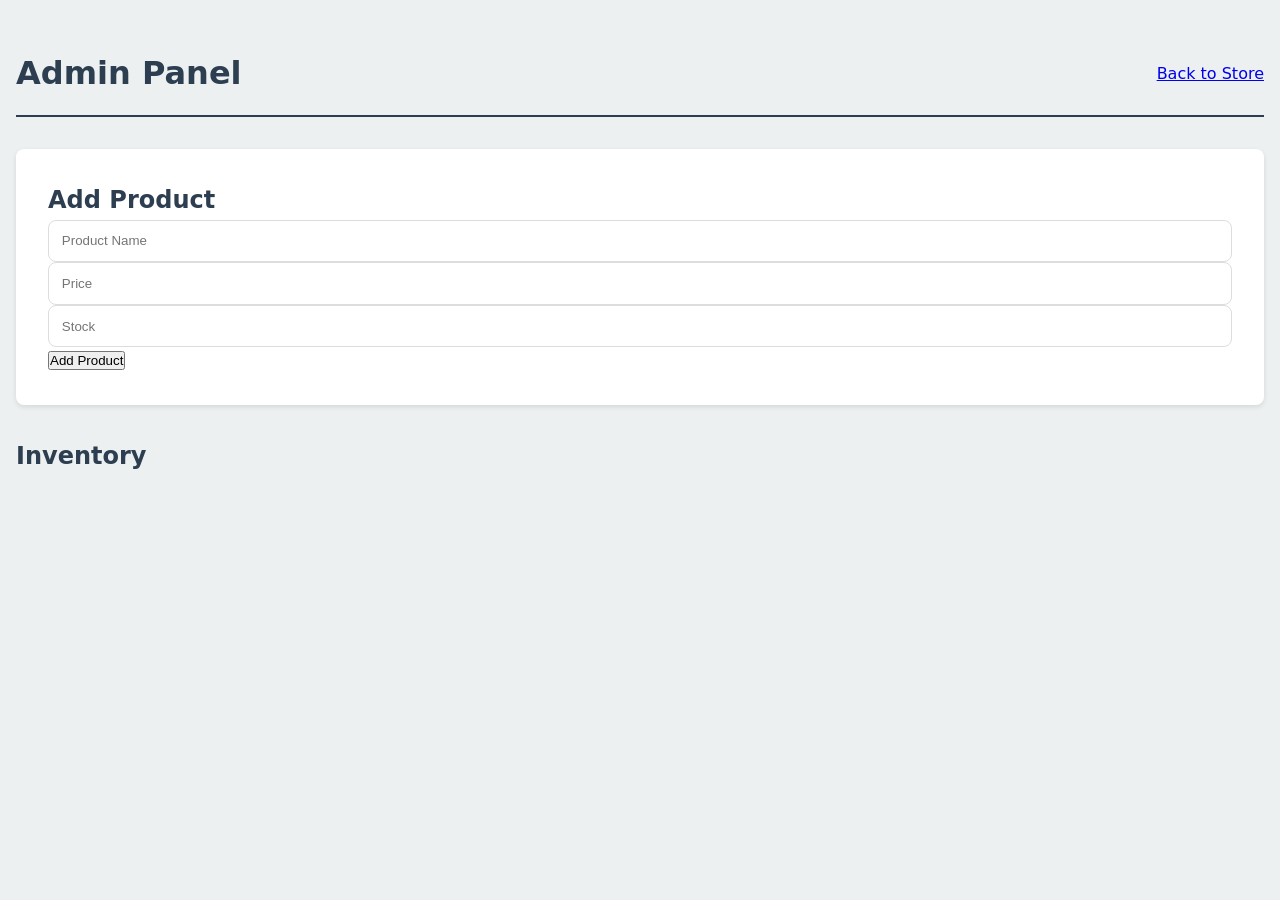
==== frontend/admin.html @ ecabc4f3 "first commit/ hopefully the last" ====
<!DOCTYPE html>
<html>

<head>
  <title>Admin Dashboard</title>
  <link rel="stylesheet" href="./css/styles.css">
</head>

<body>
  <header>
    <h1>Admin Panel</h1>
    <a href="/os_mini/index.html">Back to Store</a>
  </header>

  <div class="admin-actions">
    <h2>Add Product</h2>
    <form id="add-product-form">
      <input type="text" name="name" placeholder="Product Name" required>
      <input type="number" name="price" step="0.01" placeholder="Price" required>
      <input type="number" name="stock" placeholder="Stock" required>
      <button type="submit">Add Product</button>
    </form>
  </div>

  <div id="inventory">
    <h2>Inventory</h2>
    <div id="product-list"></div>
  </div>

  <script src="./js/scripts.js"></script>
</body>

</html>
---- frontend/css/styles.css ----
:root {
  --primary-color: #2c3e50;
  --secondary-color: #3498db;
  --success-color: #27ae60;
  --danger-color: #e74c3c;
  --light-gray: #ecf0f1;
  --dark-gray: #7f8c8d;
  --shadow: 0 2px 5px rgba(0, 0, 0, 0.1);
  --border-radius: 8px;
  --transition: all 0.3s ease;
}

/* Base Styles */
* {
  box-sizing: border-box;
  margin: 0;
  padding: 0;
}

body {
  font-family: 'Segoe UI', system-ui, sans-serif;
  line-height: 1.6;
  color: var(--primary-color);
  background-color: var(--light-gray);
  padding: 2rem 1rem;
}

/* Layout */
.container {
  max-width: 1200px;
  margin: 0 auto;
  padding: 0 1rem;
}

/* Header */
header {
  display: flex;
  justify-content: space-between;
  align-items: center;
  margin-bottom: 2rem;
  padding: 1rem 0;
  border-bottom: 2px solid var(--primary-color);
}

.logo {
  font-size: 1.8rem;
  font-weight: bold;
  color: var(--primary-color);
}

/* Cart Button */
.cart-button {
  background: var(--success-color);
  color: white;
  padding: 0.8rem 1.5rem;
  border-radius: var(--border-radius);
  text-decoration: none;
  transition: var(--transition);
  display: flex;
  align-items: center;
  gap: 0.5rem;
}

.cart-button:hover {
  background: #219a52;
  transform: translateY(-2px);
}

.cart-count {
  background: white;
  color: var(--success-color);
  padding: 0.2rem 0.6rem;
  border-radius: 20px;
  font-weight: bold;
}

/* Product Grid */
.product-grid {
  display: grid;
  grid-template-columns: repeat(auto-fit, minmax(250px, 1fr));
  gap: 1.5rem;
  margin-bottom: 2rem;
}

.product-card {
  background: white;
  border-radius: var(--border-radius);
  padding: 1.5rem;
  box-shadow: var(--shadow);
  transition: var(--transition);
  display: flex;
  flex-direction: column;
  gap: 1rem;
}

.product-card:hover {
  transform: translateY(-5px);
  box-shadow: 0 5px 15px rgba(0, 0, 0, 0.1);
}

.product-image {
  width: 100%;
  height: 200px;
  object-fit: cover;
  border-radius: var(--border-radius);
}

.product-name {
  font-size: 1.2rem;
  font-weight: 600;
}

.product-price {
  color: var(--success-color);
  font-size: 1.3rem;
  font-weight: bold;
}

.stock-status {
  color: var(--dark-gray);
  font-size: 0.9rem;
}

/* Add to Cart Button */
.add-to-cart {
  background: var(--secondary-color);
  color: white;
  border: none;
  padding: 0.8rem;
  border-radius: var(--border-radius);
  cursor: pointer;
  transition: var(--transition);
  width: 100%;
  font-weight: 600;
}

.add-to-cart:hover:not(:disabled) {
  background: #2980b9;
}

.add-to-cart:disabled {
  background: var(--dark-gray);
  cursor: not-allowed;
}

/* Cart Modal */
.modal {
  display: none;
  position: fixed;
  top: 0;
  left: 0;
  width: 100%;
  height: 100%;
  background: rgba(0, 0, 0, 0.5);
  z-index: 1000;
}

.modal-content {
  background: white;
  margin: 2rem auto;
  padding: 2rem;
  width: 90%;
  max-width: 600px;
  border-radius: var(--border-radius);
  position: relative;
}

.close-button {
  position: absolute;
  top: 1rem;
  right: 1rem;
  font-size: 1.5rem;
  cursor: pointer;
  background: none;
  border: none;
  color: var(--dark-gray);
}

.cart-items {
  display: flex;
  flex-direction: column;
  gap: 1rem;
  margin: 1.5rem 0;
}

.cart-item {
  display: flex;
  justify-content: space-between;
  align-items: center;
  padding: 1rem;
  background: var(--light-gray);
  border-radius: var(--border-radius);
}

.checkout-button {
  background: var(--success-color);
  color: white;
  width: 100%;
  padding: 1rem;
  border: none;
  border-radius: var(--border-radius);
  cursor: pointer;
  font-weight: 600;
  transition: var(--transition);
}

.checkout-button:hover {
  background: #219a52;
}

/* Admin Styles */
.admin-actions {
  background: white;
  padding: 2rem;
  border-radius: var(--border-radius);
  box-shadow: var(--shadow);
  margin-bottom: 2rem;
}

.form-group {
  margin-bottom: 1rem;
  display: flex;
  gap: 1rem;
}

input[type="text"],
input[type="number"] {
  padding: 0.8rem;
  border: 1px solid #ddd;
  border-radius: var(--border-radius);
  width: 100%;
}

/* Responsive Design */
@media (max-width: 768px) {
  .product-grid {
    grid-template-columns: 1fr;
  }

  .form-group {
    flex-direction: column;
  }
}
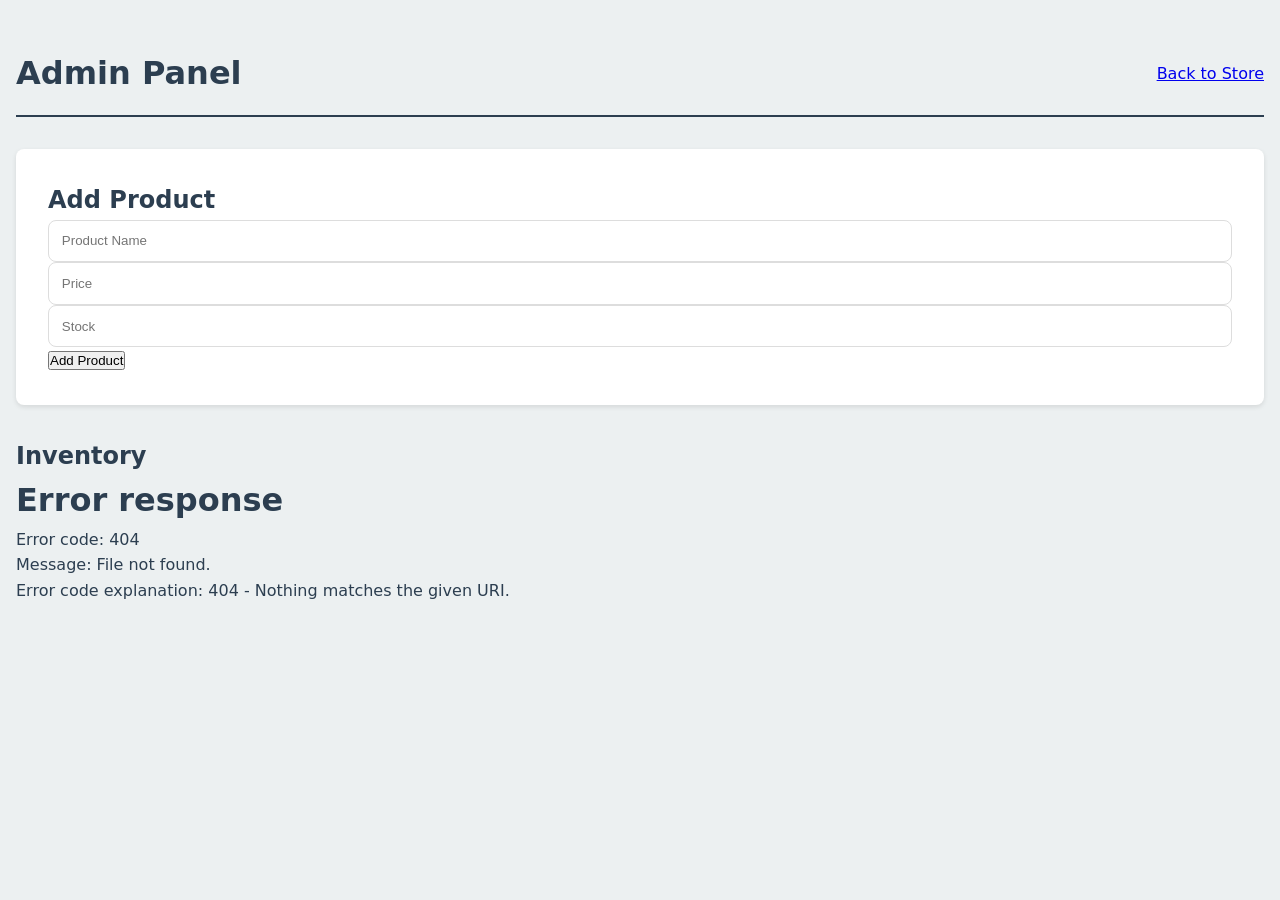
==== commit c9dcaf89: "new working stuff" ====
--- a/frontend/admin.html
+++ b/frontend/admin.html
@@ -2,32 +2,32 @@
 <html>
 
 <head>
-  <title>Admin Dashboard</title>
-  <link rel="stylesheet" href="./css/styles.css">
+    <title>Admin Dashboard</title>
+    <link rel="stylesheet" href="./css/styles.css">
 </head>
 
 <body>
-  <header>
-    <h1>Admin Panel</h1>
-    <a href="/os_mini/index.html">Back to Store</a>
-  </header>
+    <header>
+        <h1>Admin Panel</h1>
+        <a href="/os_mini/index.html">Back to Store</a>
+    </header>
 
-  <div class="admin-actions">
-    <h2>Add Product</h2>
-    <form id="add-product-form">
-      <input type="text" name="name" placeholder="Product Name" required>
-      <input type="number" name="price" step="0.01" placeholder="Price" required>
-      <input type="number" name="stock" placeholder="Stock" required>
-      <button type="submit">Add Product</button>
-    </form>
-  </div>
+    <div class="admin-actions">
+        <h2>Add Product</h2>
+        <form id="add-product-form" accept-charset="UTF-8">
+            <input type="text" name="name" placeholder="Product Name" required>
+            <input type="number" name="price" step="0.01" placeholder="Price" required>
+            <input type="number" name="stock" placeholder="Stock" required>
+            <button type="submit">Add Product</button>
+        </form>
+    </div>
 
-  <div id="inventory">
-    <h2>Inventory</h2>
-    <div id="product-list"></div>
-  </div>
+    <div id="inventory">
+        <h2>Inventory</h2>
+        <div id="product-list"></div>
+    </div>
 
-  <script src="./js/scripts.js"></script>
+    <script src="./js/scripts.js"></script>
 </body>
 
 </html>
